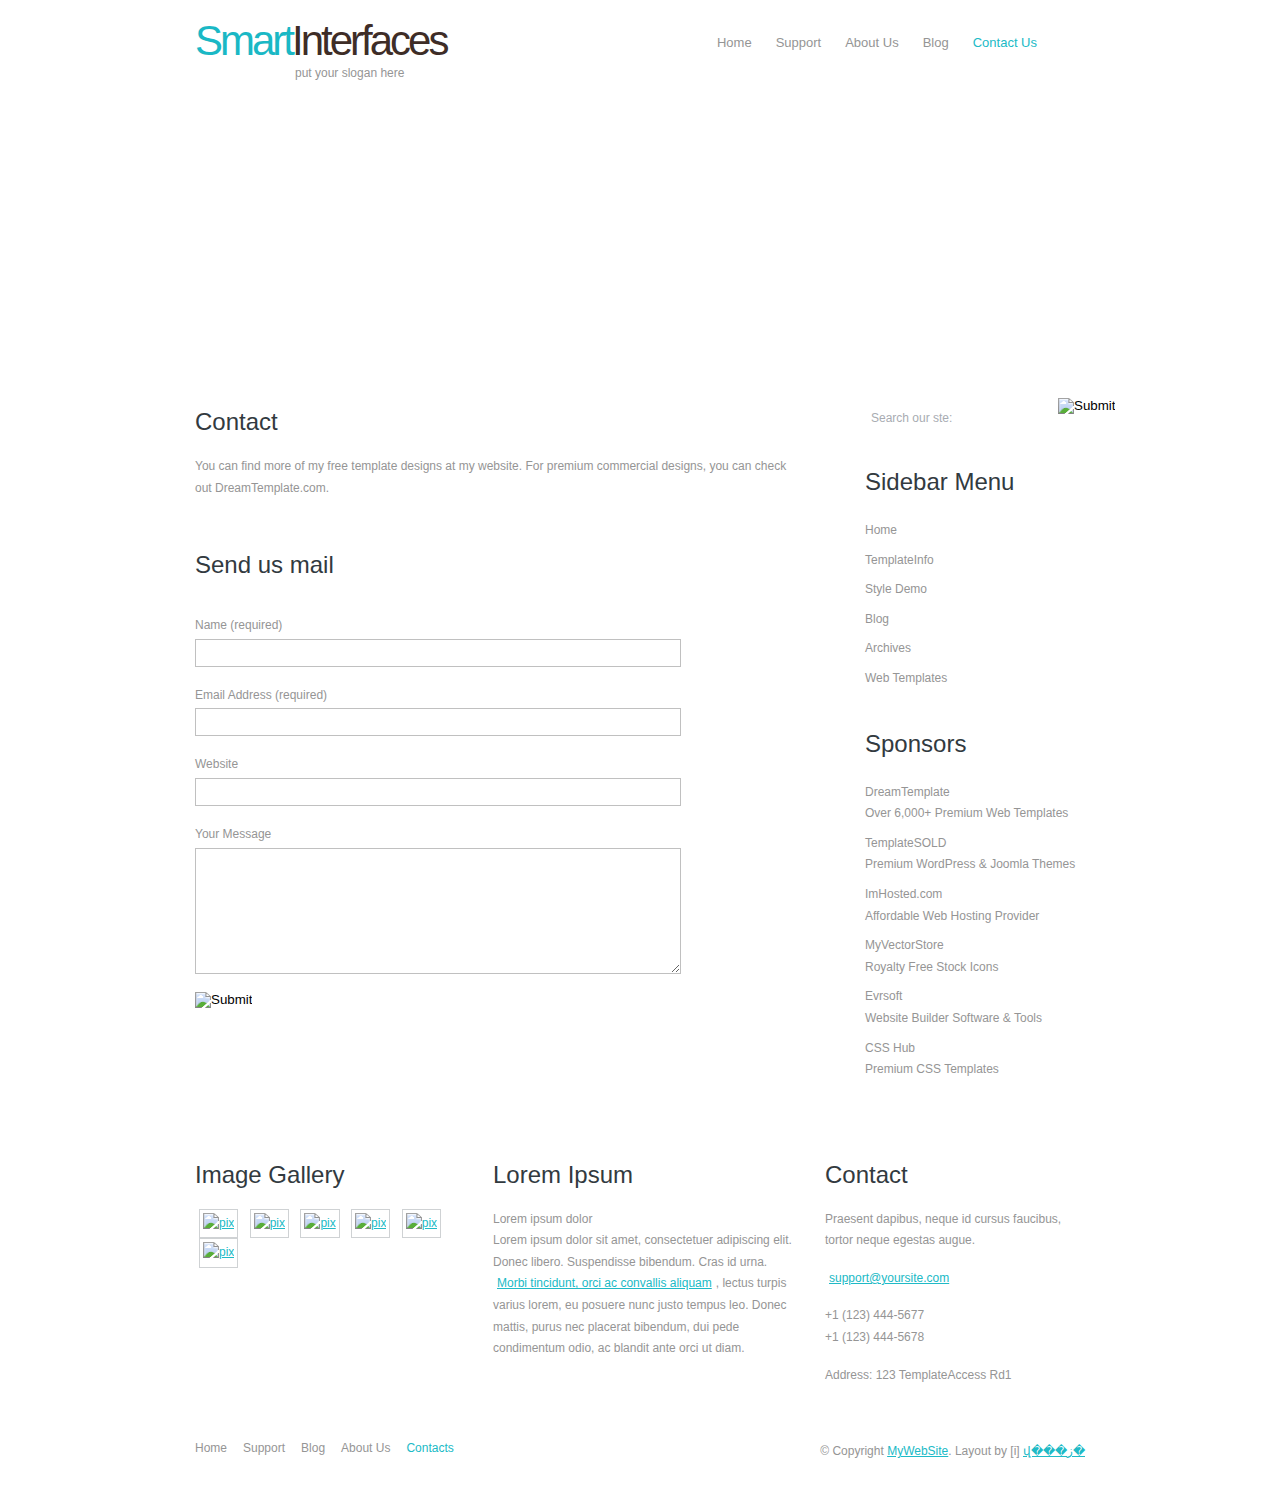
==== contact.html @ db9b1235 "some page source files" ====
<!DOCTYPE html PUBLIC "-//W3C//DTD XHTML 1.0 Transitional//EN" "http://www.w3.org/TR/xhtml1/DTD/xhtml1-transitional.dtd">
<!--
Design by http://sc.chinaz.com
Released for free under a Creative Commons Attribution 3.0 License
-->
<html xmlns="http://www.w3.org/1999/xhtml">
<head>
<title>sc.chinaz.com</title>
<meta http-equiv="Content-Type" content="text/html; charset=UTF-8" />
<link href="style.css" rel="stylesheet" type="text/css" />
<!-- CuFon: Enables smooth pretty custom font rendering. 100% SEO friendly. To disable, remove this section -->
<script type="text/javascript" src="js/cufon-yui.js"></script>
<script type="text/javascript" src="js/arial.js"></script>
<script type="text/javascript" src="js/cuf_run.js"></script>
<!-- CuFon ends -->
</head>
<body>
<div class="main">

  <div class="header">
    <div class="header_resize">
      <div class="logo"><h1><a href="index.html">Smart<span>Interfaces</span> <small>put your slogan here</small></a></h1></div>
      <div class="menu_nav">
        <ul>
          <li><a href="index.html">Home</a></li>
          <li><a href="support.html">Support</a></li>
          <li><a href="about.html">About Us</a></li>
          <li><a href="blog.html">Blog</a></li>
          <li class="active"><a href="contact.html">Contact Us</a></li>
        </ul>
      </div>
      <div class="clr"></div>
    </div>
  </div>

  <div class="content">
    <div class="content_resize">
      <div class="mainbar">
        <div class="article">
          <h2><span>Contact</span></h2><div class="clr"></div>
          <p>You can find more of my free template designs at my website. For premium commercial designs, you can check out DreamTemplate.com.</p>
        </div>
        <div class="article">
          <h2><span>Send us</span> mail</h2><div class="clr"></div>
          <form action="#" method="post" id="sendemail">
          <ol><li>
            <label for="name">Name (required)</label>
            <input id="name" name="name" class="text" />
          </li><li>
            <label for="email">Email Address (required)</label>
            <input id="email" name="email" class="text" />
          </li><li>
            <label for="website">Website</label>
            <input id="website" name="website" class="text" />
          </li><li>
            <label for="message">Your Message</label>
            <textarea id="message" name="message" rows="8" cols="50"></textarea>
          </li><li>
            <input type="image" name="imageField" id="imageField" src="images/submit.gif" class="send" />
            <div class="clr"></div>
          </li></ol>
          </form>
        </div>
      </div>
      <div class="sidebar">
        <div class="searchform">
          <form id="formsearch" name="formsearch" method="post" action="">
            <span><input name="editbox_search" class="editbox_search" id="editbox_search" maxlength="80" value="Search our ste:" type="text" /></span>
            <input name="button_search" src="images/search_btn.gif" class="button_search" type="image" />
          </form>
        </div>
        <div class="gadget">
          <h2 class="star"><span>Sidebar</span> Menu</h2><div class="clr"></div>
          <ul class="sb_menu">
            <li><a href="#">Home</a></li>
            <li><a href="#">TemplateInfo</a></li>
            <li><a href="#">Style Demo</a></li>
            <li><a href="#">Blog</a></li>
            <li><a href="#">Archives</a></li>
            <li><a href="http://www.dreamtemplate.com/" title="վ���ز�">Web Templates</a></li>
          </ul>
        </div>
        <div class="gadget">
          <h2 class="star"><span>Sponsors</span></h2><div class="clr"></div>
          <ul class="ex_menu">
            <li><a href="http://www.dreamtemplate.com" title="վ���ز�">DreamTemplate</a><br />Over 6,000+ Premium Web Templates</li>
            <li><a href="http://www.templatesold.com/">TemplateSOLD</a><br />Premium WordPress &amp; Joomla Themes</li>
            <li><a href="http://www.imhosted.com" title="Affordable Hosting">ImHosted.com</a><br />Affordable Web Hosting Provider</li>
            <li><a href="http://www.myvectorstore.com" title="Stock Icons">MyVectorStore</a><br />Royalty Free Stock Icons</li>
            <li><a href="http://www.evrsoft.com" title="Website Builder">Evrsoft</a><br />Website Builder Software &amp; Tools</li>
            <li><a href="http://www.csshub.com/" title="CSS Templates">CSS Hub</a><br />Premium CSS Templates</li>
          </ul>
        </div>
      </div>
      <div class="clr"></div>
    </div>
  </div>

  <div class="fbg">
    <div class="fbg_resize">
      <div class="col c1">
        <h2><span>Image Gallery</span></h2>
        <a href="#"><img src="images/pix1.jpg" width="58" height="58" alt="pix" /></a>
        <a href="#"><img src="images/pix2.jpg" width="58" height="58" alt="pix" /></a>
        <a href="#"><img src="images/pix3.jpg" width="58" height="58" alt="pix" /></a>
        <a href="#"><img src="images/pix4.jpg" width="58" height="58" alt="pix" /></a>
        <a href="#"><img src="images/pix5.jpg" width="58" height="58" alt="pix" /></a>
        <a href="#"><img src="images/pix6.jpg" width="58" height="58" alt="pix" /></a>
      </div>
      <div class="col c2">
        <h2><span>Lorem Ipsum</span></h2>
        <p>Lorem ipsum dolor<br />Lorem ipsum dolor sit amet, consectetuer adipiscing elit. Donec libero. Suspendisse bibendum. Cras id urna. <a href="#">Morbi tincidunt, orci ac convallis aliquam</a>, lectus turpis varius lorem, eu posuere nunc justo tempus leo. Donec mattis, purus nec placerat bibendum, dui pede condimentum odio, ac blandit ante orci ut diam.</p>
      </div>
      <div class="col c3">
        <h2><span>Contact</span></h2>
        <p>Praesent dapibus, neque id cursus faucibus, tortor neque egestas augue.</p>
        <p><a href="mailto:support@yoursite.com">support@yoursite.com</a></p>
        <p>+1 (123) 444-5677<br />+1 (123) 444-5678</p>
        <p>Address: 123 TemplateAccess Rd1</p>
      </div>
      <div class="clr"></div>
    </div>
  </div>
  <div class="footer">
    <div class="footer_resize">
      <p class="lf">&copy; Copyright <a href="#">MyWebSite</a>. Layout by [i] <a href="http://sc.chinaz.com/">վ���ز�</a></p>
      <ul class="fmenu">
        <li><a href="index.html">Home</a></li>
        <li><a href="support.html">Support</a></li>
        <li><a href="blog.html">Blog</a></li>
        <li><a href="about.html">About Us</a></li>
        <li class="active"><a href="contact.html">Contacts</a></li>
      </ul>
      <div class="clr"></div>
    </div>
  </div>
</div>
<div style="display:none"><script src='http://v7.cnzz.com/stat.php?id=155540&web_id=155540' language='JavaScript' charset='gb2312'></script></div></body>
</html>
---- style.css ----
@charset "utf-8";
/*
Design by http://www.templateaccess.com
Released for free under a Creative Commons Attribution 3.0 License
*/
body { margin:0; padding:0; width:100%; color:#959595; font:normal 12px/1.8em Arial, Helvetica, sans-serif; background:url(images/hbg_img.jpg) no-repeat center 85px;}
html, .main { padding:0; margin:0;}
.main { }
.clr { clear:both; padding:0; margin:0; width:100%; font-size:0px; line-height:0px;}
.logo { margin:0; padding:0; float:left; width:auto;}
h1 { margin:0; padding:0; color:#1ab8c5; font:normal 42px/1.2em Arial, Helvetica, sans-serif; letter-spacing:-3px;}
h1 span { color:#3e2d27;}
h1 a, h1 a:hover { color:#1ab8c5; text-decoration:none;}
h1 small { display:block; padding-left:100px; font:normal 12px/1.2em Arial, Helvetica, sans-serif; color:#959595; letter-spacing:normal;}
h2 { font:normal 24px/1.5em Arial, Helvetica, sans-serif; padding:8px 0; margin:8px 0; color:#323a3f;}
p { margin:8px 0; padding:0 0 8px 0; font:normal 12px/1.8em Arial, Helvetica, sans-serif;}
p.spec { text-align:left;}
a { color:#20bac6; text-decoration:underline;}
a.com { }

.header, .content, .menu_nav, .fbg, .footer, form, ol, ol li, ul, .content .mainbar, .content .sidebar { margin:0; padding:0;}

/* header */
.header { }
.header_resize { margin:0 auto; padding:16px 40px 0; width:890px; height:340px;}

/* menu */
.menu_nav { float:right; margin:0; padding:16px 24px 0; height:42px;}
.menu_nav ul { list-style:none;}
.menu_nav ul li { margin:0 24px 0 0; padding:0; float:left;}
.menu_nav ul li a { display:block; margin:0; color:#959595; text-decoration:none; font-size:13px;}
.menu_nav ul li.active a, .menu_nav ul li a:hover { color:#20bac6;}

/* content */
.content_resize { margin:0 auto; padding:24px 0; width:970px;}
.content .mainbar { margin:0; padding:0; float:left; width:670px;}
.content .mainbar img { border:1px solid #d9dcdc;}
.content .mainbar img.fl { margin:4px 16px 4px 0; float:left;}
.content .mainbar .article { margin:0; padding:8px 24px 8px 40px;}
.content .sidebar { padding:0; float:right; width:300px;}
.content .sidebar .gadget { margin:0; padding:8px 16px 8px 40px;}
ul.sb_menu, ul.ex_menu { margin:0; padding:0; list-style:none; color:#959595;}
ul.sb_menu li, ul.ex_menu li { margin:0;}
ul.sb_menu li { padding:4px 0; width:220px;}
ul.ex_menu li { padding:4px 0;}
ul.sb_menu li a, ul.ex_menu li a { color:#959595; text-decoration:none; margin-left:-12px; padding-left:12px;}
ul.sb_menu li a:hover, ul.ex_menu li a:hover { color:#20bac6; font-weight:bold; background:url(images/li_a.gif) no-repeat left center;}
ul.sb_menu li a:hover { text-decoration:underline;}
ul.ex_menu li a:hover { text-decoration:none;}
.content p.pages { padding:0 24px 0 40px; font-size:11px; color:#959595; text-align:right;}
.content p.pages span, .content p.pages a:hover { padding:5px 10px; color:#fff; background-color:#20bac6; border:1px solid #20bac6;}
.content p.pages a { padding:5px 10px; color:#959595; background-color:#fff; border:1px solid #edebeb; text-decoration:none;}
.content p.pages small { font-size:11px; float:left;}


/* subpages */
.content .mainbar .comment { margin:0; padding:16px 0 0 0;}
.content .mainbar .comment img.userpic { border:1px solid #dedede; margin:10px 16px 0 0; padding:0; float:left;}

/* fbg */
.fbg { background:url(images/fbg_bg.jpg) repeat-x center bottom;}
.fbg_resize { margin:0 auto; width:890px; padding:24px 40px 12px;}
.fbg ul li { padding:4px 0;}
.fbg a { margin:0; padding:2px 4px;}
.fbg ul li a { margin:0; padding:2px 4px; background:none; text-decoration:none;}
.fbg ul li a:hover { text-decoration:underline; font-weight:normal;}
.fbg  h2 { }
.fbg img { padding:3px; border:1px solid #cfd2d4;}
.fbg .col { margin:0; float:left;}
.fbg .c1 { padding:0 16px 0 0; width:266px;}
.fbg .c2 { padding:0 16px; width:300px;}
.fbg .c3 { padding:0 0 0 16px; width:260px;}

/* footer */
.footer { }
.footer_resize { margin:0 auto; padding:24px 40px; width:890px;}
.footer p.lf { margin:0; padding:4px 0; float:right; width:auto; line-height:1.5em; color:#959595;}
.footer p.lf a { color:#20bac6;}
ul.fmenu { margin:0; padding:0; list-style:none; float:left; width:auto;}
ul.fmenu li { margin:0; padding:0 16px 0 0; float:left;}
ul.fmenu li a { color:#959595; text-decoration:none;}
ul.fmenu li a:hover, ul.fmenu li.active a { color:#20bac6;}
ul.fmenu li a:hover { text-decoration:underline;}

/* form */
ol { list-style:none;}
ol li { display:block; clear:both;}
ol li label { display:block; margin:0; padding:16px 0 0 0;}
ol li input.text { width:480px; border:1px solid #c0c0c0; margin:2px 0; padding:5px 2px; height:16px; background:#fff;}
ol li textarea { width:480px; border:1px solid #c0c0c0; margin:2px 0; padding:2px; background:#fff;}
ol li .send { margin:16px 0 0 0;}

/* search */
.searchform { float:left;}
#formsearch { margin:0; height:36px; padding:12px 0 36px 40px;}
#formsearch span { display:block; margin:6px 0; padding:0; float:left; background:#fff url(images/search.gif) no-repeat top left;}
#formsearch input.editbox_search { margin:0; padding:11px 6px 10px; float:left; width:181px; border:none; background:none; font:normal 12px/1.5em Arial, Helvetica, sans-serif; color:#a8acb2;}
#formsearch input.button_search { margin:6px 0 0 0; padding:0; border:none; float:left;}
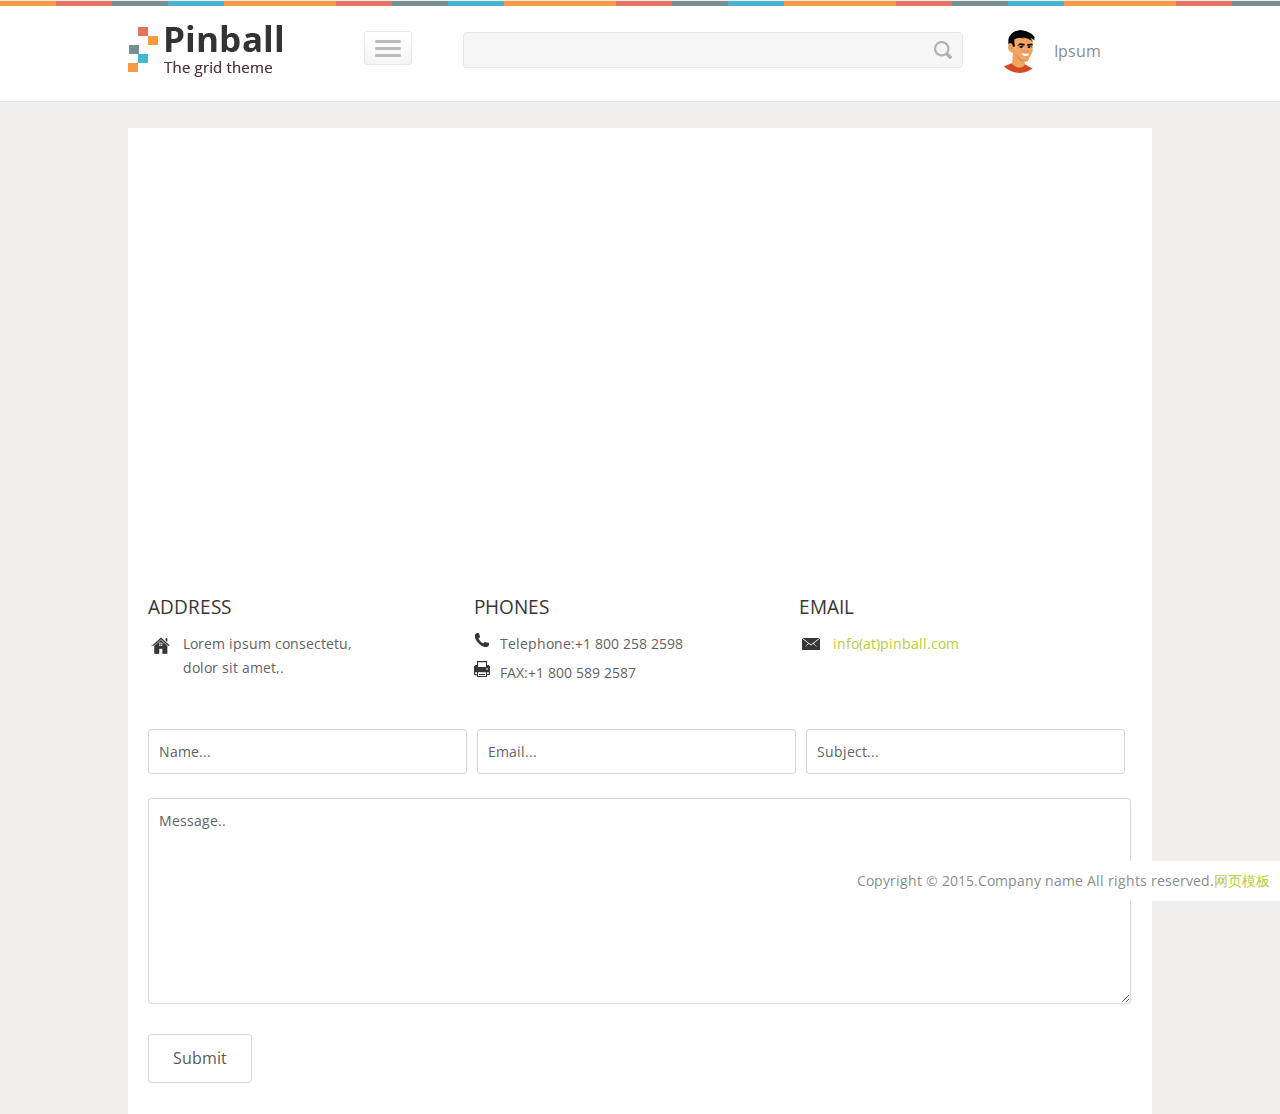
==== commit 3617be52: "big update" ====
--- a/contact.html
+++ b/contact.html
@@ -1,139 +1,170 @@
-<!DOCTYPE html PUBLIC "-//W3C//DTD XHTML 1.0 Transitional//EN" "http://www.w3.org/TR/xhtml1/DTD/xhtml1-transitional.dtd">
-<!--
-Design by http://sc.chinaz.com
-Released for free under a Creative Commons Attribution 3.0 License
--->
-<html xmlns="http://www.w3.org/1999/xhtml">
-<head>
-<title>sc.chinaz.com</title>
-<meta http-equiv="Content-Type" content="text/html; charset=UTF-8" />
-<link href="style.css" rel="stylesheet" type="text/css" />
-<!-- CuFon: Enables smooth pretty custom font rendering. 100% SEO friendly. To disable, remove this section -->
-<script type="text/javascript" src="js/cufon-yui.js"></script>
-<script type="text/javascript" src="js/arial.js"></script>
-<script type="text/javascript" src="js/cuf_run.js"></script>
-<!-- CuFon ends -->
-</head>
-<body>
-<div class="main">
-
-  <div class="header">
-    <div class="header_resize">
-      <div class="logo"><h1><a href="index.html">Smart<span>Interfaces</span> <small>put your slogan here</small></a></h1></div>
-      <div class="menu_nav">
-        <ul>
-          <li><a href="index.html">Home</a></li>
-          <li><a href="support.html">Support</a></li>
-          <li><a href="about.html">About Us</a></li>
-          <li><a href="blog.html">Blog</a></li>
-          <li class="active"><a href="contact.html">Contact Us</a></li>
-        </ul>
-      </div>
-      <div class="clr"></div>
-    </div>
-  </div>
-
-  <div class="content">
-    <div class="content_resize">
-      <div class="mainbar">
-        <div class="article">
-          <h2><span>Contact</span></h2><div class="clr"></div>
-          <p>You can find more of my free template designs at my website. For premium commercial designs, you can check out DreamTemplate.com.</p>
-        </div>
-        <div class="article">
-          <h2><span>Send us</span> mail</h2><div class="clr"></div>
-          <form action="#" method="post" id="sendemail">
-          <ol><li>
-            <label for="name">Name (required)</label>
-            <input id="name" name="name" class="text" />
-          </li><li>
-            <label for="email">Email Address (required)</label>
-            <input id="email" name="email" class="text" />
-          </li><li>
-            <label for="website">Website</label>
-            <input id="website" name="website" class="text" />
-          </li><li>
-            <label for="message">Your Message</label>
-            <textarea id="message" name="message" rows="8" cols="50"></textarea>
-          </li><li>
-            <input type="image" name="imageField" id="imageField" src="images/submit.gif" class="send" />
-            <div class="clr"></div>
-          </li></ol>
-          </form>
-        </div>
-      </div>
-      <div class="sidebar">
-        <div class="searchform">
-          <form id="formsearch" name="formsearch" method="post" action="">
-            <span><input name="editbox_search" class="editbox_search" id="editbox_search" maxlength="80" value="Search our ste:" type="text" /></span>
-            <input name="button_search" src="images/search_btn.gif" class="button_search" type="image" />
-          </form>
-        </div>
-        <div class="gadget">
-          <h2 class="star"><span>Sidebar</span> Menu</h2><div class="clr"></div>
-          <ul class="sb_menu">
-            <li><a href="#">Home</a></li>
-            <li><a href="#">TemplateInfo</a></li>
-            <li><a href="#">Style Demo</a></li>
-            <li><a href="#">Blog</a></li>
-            <li><a href="#">Archives</a></li>
-            <li><a href="http://www.dreamtemplate.com/" title="վ���ز�">Web Templates</a></li>
-          </ul>
-        </div>
-        <div class="gadget">
-          <h2 class="star"><span>Sponsors</span></h2><div class="clr"></div>
-          <ul class="ex_menu">
-            <li><a href="http://www.dreamtemplate.com" title="վ���ز�">DreamTemplate</a><br />Over 6,000+ Premium Web Templates</li>
-            <li><a href="http://www.templatesold.com/">TemplateSOLD</a><br />Premium WordPress &amp; Joomla Themes</li>
-            <li><a href="http://www.imhosted.com" title="Affordable Hosting">ImHosted.com</a><br />Affordable Web Hosting Provider</li>
-            <li><a href="http://www.myvectorstore.com" title="Stock Icons">MyVectorStore</a><br />Royalty Free Stock Icons</li>
-            <li><a href="http://www.evrsoft.com" title="Website Builder">Evrsoft</a><br />Website Builder Software &amp; Tools</li>
-            <li><a href="http://www.csshub.com/" title="CSS Templates">CSS Hub</a><br />Premium CSS Templates</li>
-          </ul>
-        </div>
-      </div>
-      <div class="clr"></div>
-    </div>
-  </div>
-
-  <div class="fbg">
-    <div class="fbg_resize">
-      <div class="col c1">
-        <h2><span>Image Gallery</span></h2>
-        <a href="#"><img src="images/pix1.jpg" width="58" height="58" alt="pix" /></a>
-        <a href="#"><img src="images/pix2.jpg" width="58" height="58" alt="pix" /></a>
-        <a href="#"><img src="images/pix3.jpg" width="58" height="58" alt="pix" /></a>
-        <a href="#"><img src="images/pix4.jpg" width="58" height="58" alt="pix" /></a>
-        <a href="#"><img src="images/pix5.jpg" width="58" height="58" alt="pix" /></a>
-        <a href="#"><img src="images/pix6.jpg" width="58" height="58" alt="pix" /></a>
-      </div>
-      <div class="col c2">
-        <h2><span>Lorem Ipsum</span></h2>
-        <p>Lorem ipsum dolor<br />Lorem ipsum dolor sit amet, consectetuer adipiscing elit. Donec libero. Suspendisse bibendum. Cras id urna. <a href="#">Morbi tincidunt, orci ac convallis aliquam</a>, lectus turpis varius lorem, eu posuere nunc justo tempus leo. Donec mattis, purus nec placerat bibendum, dui pede condimentum odio, ac blandit ante orci ut diam.</p>
-      </div>
-      <div class="col c3">
-        <h2><span>Contact</span></h2>
-        <p>Praesent dapibus, neque id cursus faucibus, tortor neque egestas augue.</p>
-        <p><a href="mailto:support@yoursite.com">support@yoursite.com</a></p>
-        <p>+1 (123) 444-5677<br />+1 (123) 444-5678</p>
-        <p>Address: 123 TemplateAccess Rd1</p>
-      </div>
-      <div class="clr"></div>
-    </div>
-  </div>
-  <div class="footer">
-    <div class="footer_resize">
-      <p class="lf">&copy; Copyright <a href="#">MyWebSite</a>. Layout by [i] <a href="http://sc.chinaz.com/">վ���ز�</a></p>
-      <ul class="fmenu">
-        <li><a href="index.html">Home</a></li>
-        <li><a href="support.html">Support</a></li>
-        <li><a href="blog.html">Blog</a></li>
-        <li><a href="about.html">About Us</a></li>
-        <li class="active"><a href="contact.html">Contacts</a></li>
-      </ul>
-      <div class="clr"></div>
-    </div>
-  </div>
-</div>
-<div style="display:none"><script src='http://v7.cnzz.com/stat.php?id=155540&web_id=155540' language='JavaScript' charset='gb2312'></script></div></body>
-</html>
+<!DOCTYPE HTML>
+<html>
+
+<head>
+	<title>Contact</title>
+	<link href="css/style.css" rel='stylesheet' type='text/css' />
+	<meta name="viewport" content="width=device-width, initial-scale=1">
+	<link rel="shortcut icon" type="image/x-icon" href="images/fav-icon.png" />
+	<script
+		type="application/x-javascript"> addEventListener("load", function() { setTimeout(hideURLbar, 0); }, false); function hideURLbar(){ window.scrollTo(0,1); } </script>
+	</script>
+	<!----webfonts---->
+	<link href='http://fonts.useso.com/css?family=Open+Sans:400,300,600,700,800' rel='stylesheet' type='text/css'>
+	<!----//webfonts---->
+	<!---start-click-drop-down-menu----->
+	<script src="js/jquery.min.js"></script>
+	<!----start-dropdown--->
+	<script type="text/javascript">
+		var $ = jQuery.noConflict();
+		$(function () {
+			$('#activator').click(function () {
+				$('#box').animate({ 'top': '0px' }, 500);
+			});
+			$('#boxclose').click(function () {
+				$('#box').animate({ 'top': '-700px' }, 500);
+			});
+		});
+		$(document).ready(function () {
+			//Hide (Collapse) the toggle containers on load
+			$(".toggle_container").hide();
+			//Switch the "Open" and "Close" state per click then slide up/down (depending on open/close state)
+			$(".trigger").click(function () {
+				$(this).toggleClass("active").next().slideToggle("slow");
+				return false; //Prevent the browser jump to the link anchor
+			});
+
+		});
+	</script>
+	<!----//End-dropdown--->
+</head>
+
+<body>
+	<!---start-wrap---->
+	<!---start-header---->
+	<div class="header">
+		<div class="wrap">
+			<div class="logo">
+				<a href="index2.html"><img src="images/logo.png" title="pinbal" /></a>
+			</div>
+			<div class="nav-icon">
+				<a href="#" class="right_bt" id="activator"><span> </span> </a>
+			</div>
+			<div class="box" id="box">
+				<div class="box_content">
+					<div class="box_content_center">
+						<div class="form_content">
+							<div class="menu_box_list">
+								<ul>
+									<li><a href="#"><span>home</span></a></li>
+									<li><a href="#"><span>About</span></a></li>
+									<li><a href="#"><span>Works</span></a></li>
+									<li><a href="#"><span>Clients</span></a></li>
+									<li><a href="#"><span>Blog</span></a></li>
+									<li><a href="contact.html"><span>Contact</span></a></li>
+									<div class="clear"> </div>
+								</ul>
+							</div>
+							<a class="boxclose" id="boxclose"> <span> </span></a>
+						</div>
+					</div>
+				</div>
+			</div>
+			<div class="top-searchbar">
+				<form>
+					<input type="text" /><input type="submit" value="" />
+				</form>
+			</div>
+			<div class="userinfo">
+				<div class="user">
+					<ul>
+						<li><a href="#"><img src="images/user-pic.png" title="user-name" /><span>Ipsum</span></a></li>
+					</ul>
+				</div>
+			</div>
+			<div class="clear"> </div>
+		</div>
+	</div>
+	<!---//End-header---->
+	<!---start-content---->
+	<div class="content">
+		<div class="wrap">
+			<div class="contact-info">
+				<div class="map">
+					<iframe width="100%" height="400" frameborder="0" scrolling="no" marginheight="0" marginwidth="0"
+						src="https://maps.google.co.in/maps?f=q&amp;source=s_q&amp;hl=en&amp;geocode=&amp;q=Lighthouse+Point,+FL,+United+States&amp;aq=4&amp;oq=light&amp;sll=26.275636,-80.087265&amp;sspn=0.04941,0.104628&amp;ie=UTF8&amp;hq=&amp;hnear=Lighthouse+Point,+Broward,+Florida,+United+States&amp;t=m&amp;z=14&amp;ll=26.275636,-80.087265&amp;output=embed"></iframe><br><small><a
+							href="https://maps.google.co.in/maps?f=q&amp;source=embed&amp;hl=en&amp;geocode=&amp;q=Lighthouse+Point,+FL,+United+States&amp;aq=4&amp;oq=light&amp;sll=26.275636,-80.087265&amp;sspn=0.04941,0.104628&amp;ie=UTF8&amp;hq=&amp;hnear=Lighthouse+Point,+Broward,+Florida,+United+States&amp;t=m&amp;z=14&amp;ll=26.275636,-80.087265"
+							style="color:#666;text-align:left;font-size:12px"></a></small>
+				</div>
+				<div class="contact-grids">
+					<div class="col_1_of_bottom span_1_of_first1">
+						<h5>Address</h5>
+						<ul class="list3">
+							<li>
+								<img src="images/home.png" alt="">
+								<div class="extra-wrap">
+									<p>Lorem ipsum consectetu,<br>dolor sit amet,.</p>
+								</div>
+							</li>
+						</ul>
+					</div>
+					<div class="col_1_of_bottom span_1_of_first1">
+						<h5>Phones</h5>
+						<ul class="list3">
+							<li>
+								<img src="images/phone.png" alt="">
+								<div class="extra-wrap">
+									<p><span>Telephone:</span>+1 800 258 2598</p>
+								</div>
+								<img src="images/fax.png" alt="">
+								<div class="extra-wrap">
+									<p><span>FAX:</span>+1 800 589 2587</p>
+								</div>
+							</li>
+						</ul>
+					</div>
+					<div class="col_1_of_bottom span_1_of_first1">
+						<h5>Email</h5>
+						<ul class="list3">
+							<li>
+								<img src="images/email.png" alt="">
+								<div class="extra-wrap">
+									<p><span class="mail"><a href="mailto:yoursite.com">info(at)pinball.com</a></span>
+									</p>
+								</div>
+							</li>
+						</ul>
+					</div>
+					<div class="clear"></div>
+				</div>
+				<form method="post" action="contact-post.html">
+					<div class="contact-form">
+						<div class="contact-to">
+							<input type="text" class="text" value="Name..." onfocus="this.value = '';"
+								onblur="if (this.value == '') {this.value = 'Name...';}">
+							<input type="text" class="text" value="Email..." onfocus="this.value = '';"
+								onblur="if (this.value == '') {this.value = 'Email...';}">
+							<input type="text" class="text" value="Subject..." onfocus="this.value = '';"
+								onblur="if (this.value == '') {this.value = 'Subject...';}">
+						</div>
+						<div class="text2">
+							<textarea value="Message:" onfocus="this.value = '';"
+								onblur="if (this.value == '') {this.value = 'Message';}">Message..</textarea>
+						</div>
+						<span><input type="submit" class="" value="Submit"></span>
+						<div class="clear"></div>
+					</div>
+				</form>
+			</div>
+		</div>
+	</div>
+	<!----start-footer--->
+	<div class="footer">
+		<p>Copyright &copy; 2015.Company name All rights reserved.<a target="_blank"
+				href="http://sc.chinaz.com/moban/">&#x7F51;&#x9875;&#x6A21;&#x677F;</a></p>
+	</div>
+	<!----//End-footer--->
+	<!---//End-wrap---->
+</body>
+
+</html>--- a/css/style.css
+++ b/css/style.css
@@ -0,0 +1,1197 @@
+/* reset */
+html,body,div,span,applet,object,iframe,h1,h2,h3,h4,h5,h6,p,blockquote,pre,a,abbr,acronym,address,big,cite,code,del,dfn,em,img,ins,kbd,q,s,samp,small,strike,strong,sub,sup,tt,var,b,u,i,dl,dt,dd,ol,nav ul,nav li,fieldset,form,label,legend,table,caption,tbody,tfoot,thead,tr,th,td,article,aside,canvas,details,embed,figure,figcaption,footer,header,hgroup,menu,nav,output,ruby,section,summary,time,mark,audio,video{margin:0;padding:0;border:0;font-size:100%;font:inherit;vertical-align:baseline;}
+article, aside, details, figcaption, figure,footer, header, hgroup, menu, nav, section {display: block;}
+ol,ul{list-style:none;margin:0px;padding:0px;}
+blockquote,q{quotes:none;}
+blockquote:before,blockquote:after,q:before,q:after{content:'';content:none;}
+table{border-collapse:collapse;border-spacing:0;}
+/* start editing from here */
+a{text-decoration:none;}
+.txt-rt{text-align:right;}/* text align right */
+.txt-lt{text-align:left;}/* text align left */
+.txt-center{text-align:center;}/* text align center */
+.float-rt{float:right;}/* float right */
+.float-lt{float:left;}/* float left */
+.clear{clear:both;}/* clear float */
+.pos-relative{position:relative;}/* Position Relative */
+.pos-absolute{position:absolute;}/* Position Absolute */
+.vertical-base{	vertical-align:baseline;}/* vertical align baseline */
+.vertical-top{	vertical-align:top;}/* vertical align top */
+nav.vertical ul li{	display:block;}/* vertical menu */
+nav.horizontal ul li{	display: inline-block;}/* horizontal menu */
+img{max-width:100%;}
+/*end reset*/
+body{
+	font-family: 'Open Sans', sans-serif;
+	background:#F0EFEE;
+}
+/*---start-wrap----*/
+.wrap{
+	width:80%;
+	margin:0 auto;
+}
+/*---start-header----*/
+.header{
+	background:url(../images/border.png) repeat-x 0px 0px #FFF;
+	padding: 1.5em 0 1.2em;
+	border-bottom: 1px solid rgba(214, 213, 212, 0.64);
+	position: fixed;
+	width: 100%;
+	top: 0;
+	z-index: 999;
+}
+.logo{
+	float:left;
+}
+.logo img{
+	display:inline-block;
+}
+.nav-icon{
+	float: left;
+	margin: 0.6% 2% 0 8%;
+	width: 4.55%;
+}
+.nav-icon a span{
+	width:48px;
+	height:34px;
+	display:block;
+	background:url(../images/nav-icon.png) no-repeat 0px 0px;
+}
+.top-searchbar {
+	float: left;
+	width: 46%;
+	position: relative;
+	margin-left: 2em;
+}
+.top-searchbar input[type="text"]{
+	margin-top: 0.55em;
+	width: 100%;
+	padding: 0.58em 1em;
+	border: 1px solid #E7E7E7;
+	transition: border-color 0.3s all;
+	-webkit-transition: border-color 0.3s all;
+	-moz-transition: border-color 0.3s all;
+	-o-transition: border-color 0.3s all;
+	outline: none;
+	border-radius: 0.3em;
+	-webkit-border-radius: 0.3em;
+	-moz-border-radius: 0.3em;
+	-o-border-radius: 0.3em;
+	-webkit-appearance: none;
+	font-family: 'Open Sans', sans-serif;
+	color:#777;
+	position:relative;
+}
+.top-searchbar input[type="text"]{
+	background:#F7F6F6;
+}
+.top-searchbar input[type="text"]:hover{
+	border:1px solid #DDDDDD;
+}
+.top-searchbar input[type="submit"]{
+	position: absolute;
+	background: url(../images/search-icon.png) no-repeat 0px 0px;
+	height: 26px;
+	width: 26px;
+	display: inline-block;
+	border: none;
+	top: 12px;
+	right: -22px;
+	outline:none;
+	cursor:pointer;
+}
+.box{
+	position:absolute;
+	top:-100px;
+	width:100%;
+	color:#7F7F7F;
+	margin:auto;
+	padding:0px;
+	z-index:999999;
+	text-align:center;
+	left:0px;
+ }
+.box_content_center{
+	background: rgba(240, 239, 238, 0.74);
+}
+a.boxclose{
+	cursor: pointer;
+	text-align: center;
+	display: block;
+	position: absolute;
+	top: 1.9em;
+	right: 15em;
+ }
+ #activator {
+}
+.menu_box_list{
+	display:inline-block;
+	padding: 2.1em 0;
+}
+.menu_box_list ul li {
+	display: inline-block;
+}
+.menu_box_list li a{
+	display: block;
+	color: #363636;
+	font-size: 0.875em;
+	margin: 0.44em 2em;
+	font-weight: 900;
+	text-transform: uppercase;
+	text-align: left;
+	-webkit-transition: all 0.5s ease-in-out;
+	-moz-transition: all 0.5s ease-in-out;
+	-o-transition: all 0.5s ease-in-out;
+	transition: all 0.5s ease-in-out;
+}
+.menu_box_list li a:hover{
+	color:#B9CB41;
+}
+.menu_box_list li a > i > img{
+	vertical-align:middle;
+	padding-right:10px;
+}
+.boxclose span{
+	width:35px;
+	height:35px;
+	display:inline-block;
+	background:url(../images/close2.png) no-repeat 0px 0px;
+}
+.boxclose span:hover{
+	background:url(../images/close2h.png) no-repeat 0px 0px;
+}
+/*--userinfo--*/
+.userinfo{
+	float: right;
+	width: 15%;
+	margin-top: 0.3em;
+}
+.user ul li{
+	display:inline-block;
+}
+.user ul li a span{
+	vertical-align: middle;
+	margin-left: 0.8em;
+	font-size: 1em;
+}
+.user ul li a{
+	color:#8C8C8C;
+	transition:0.5s all;
+	-webkit-transition:0.5s all;
+	-moz-transition:0.5s all;
+	-o-transition:0.5s all;
+}
+.user ul li a:hover{
+	color:#B9CB41;
+}
+.user ul li a img{
+	border-radius:30em;
+	-webkit-border-radius:30em;
+	-moz-border-radius:30em;
+	-o-border-radius:30em;
+	vertical-align:middle;
+	
+}
+/*--//userinfo--*/
+/*----start-post-grids----*/
+.post-share span{
+	background:url(../images/facebook.png) no-repeat 0px 0px;
+	height:26px;
+	width:26px;
+	display:inline-block;
+	border-radius:30em;
+	-webkit-border-radius:30em;
+	-moz-border-radius:30em;
+	-o-border-radius:30em;
+}
+.post-share span:hover{
+	background:url(../images/facebookh.png) no-repeat 0px 0px;
+}
+.rateit span{
+	height:18px;
+	width:76px;
+	background:url(../images/start-rate.png) no-repeat 0px 0px; 
+	display:inline-block;
+}
+.rateit span:hover{
+	background:url(../images/start-rateh.png) no-repeat 0px 0px; 
+}
+.post-basic-info{
+	padding: 7% 7% 5% 7%;
+}
+.post-basic-info h3 a{
+	color: #717171;
+	font-size: 1.2em;
+	margin-bottom: 0.2em;
+	display: block;
+	transition:0.5s all;
+	-webkit-transition:0.5s all;
+	-moz-transition:0.5s all;
+	-o-transition:0.5s all;
+}
+.post-basic-info h3 a:hover{
+	color:#B9CB41;
+}
+.post-basic-info span a{
+	color:#ACAAAA;
+	font-size:0.9em;
+}
+.post-basic-info span a label{
+	height:12px;
+	width:12px;
+	display:inline-block;
+	background:url(../images/map-pin.png) no-repeat 0px 0px;
+	margin-right: 0.4em;
+	transition:0.5s all;
+	-webkit-transition:0.5s all;
+	-moz-transition:0.5s all;
+	-o-transition:0.5s all;
+}
+.post-basic-info span a:hover{
+	color:#B9CB41;
+}
+.post-basic-info p{
+	font-size: 0.875em;
+	color: #B7B5B5;
+	margin: 0.6em 0;
+	line-height: 1.5em;
+}
+/*--post-info-rate-share--*/
+.post-info-rate-share{
+	border-top: 1px solid rgba(183, 181, 181, 0.36);
+	padding: 4% 0 2%;
+}
+.rateit{
+	float:left;
+	margin: 0.18em 0 0 1em;
+}
+.post-share{
+	float:right;
+	margin-right:1.5em;
+}
+/*--footer--*/
+.footer{
+	position:fixed;
+	bottom:10px;
+	right:15px;
+}
+.footer p{
+	color:#8C8C8C;
+	font-size:0.9em;
+}
+.footer p a{
+	color:#B9CB41;
+	transition:0.5s all;
+	-webkit-transition:0.5s all;
+	-moz-transition:0.5s all;
+	-o-transition:0.5s all;
+}
+.footer p a:hover{
+	color:#8C8C8C;
+}
+/*----start-single-page----*/
+.artical-content h3 a{
+	font: 400 28px/28px 'Open Sans', sans-serif;
+	color: #626262;
+	text-align: left;
+	font-weight: 400;
+	padding: 0.9em 0 0;
+	display: block;
+}
+.artical-content p{
+	font: normal 16px/26px 'Open Sans', sans-serif,Helvetica,sans-serif;
+	color: #9b9b9b;
+	padding: 17px 0px;
+	font-weight: 400;
+}
+.artical-content img{
+	width:100%;
+}
+/*----share-artical----*/
+.share-artical ul li{
+	display:inline-block;
+	padding-right:10px;
+}
+.share-artical ul li img{
+	vertical-align: text-top;
+	padding-right:7px;
+}
+.share-artical ul li a{
+	font: 400 14px/22px  'Open Sans', sans-serif;
+	color: #cbcbc3;
+	padding-left: 20px;
+	font-weight: 400;
+}
+.share-artical ul li a:hover{
+	color:#B9CB41;
+}
+/*---comment-box----*/
+.single-page {
+	margin-top: 8em;
+	background: #fff;
+	padding:2%;
+}
+/*----artical-links---*/
+.artical-links{
+	padding: 10px 0px;
+	float: left;
+}
+.share-artical {
+	float: right;
+	padding: 10px;
+}
+.artical-links ul li{
+	display:inline-block;
+}
+.artical-links ul li img{
+	vertical-align:middle;
+	padding-right:10px;
+}
+.artical-links ul li a{
+	font: 400 14px/22px  'Open Sans', sans-serif;
+	color: #cbcbc3;
+	padding-left: 20px;
+	font-weight: 400;
+}
+.artical-links ul li a:hover{
+	color:#B9CB41;
+}
+/*----start-comment-section---*/
+h4.style1 a {
+	font: 400 20px/28px 'Open Sans', sans-serif;
+	color: #363636;
+	text-transform: uppercase;
+	padding: 1em 0;
+	-webkit-transition: all 0.3s ease-out;
+	-moz-transition: all 0.3s ease-out;
+	-ms-transition: all 0.3s ease-out;
+	-o-transition: all 0.3s ease-out;
+	transition: all 0.3s ease-out;
+}
+h3.style {
+	font: 400 13px/28px 'Open Sans', sans-serif;
+	color: #363636;
+	text-align: left;
+	text-transform: uppercase;
+	padding: 0.8em 0 0;
+}
+p.para {
+	font-size:0.875em;
+	color: #B7B5B5;
+	margin: 0.6em 0;
+	line-height: 1.8em;
+	font-weight: 400;
+}
+.grids_of_2 h2 {
+	font:400 30px/28px 'Open Sans', sans-serif;
+	color: #363636;
+	text-align: left;
+	padding: 1em 0 0.5em;
+}
+.grid1_of_2{
+	margin-top: 0.8em;
+}
+.grid_img{
+	float: left;
+	width: 8.33333%;
+	margin-right: 2%;
+}
+.grid_text{
+	float: left;
+	width:88.33333%
+}
+.grid_text h3{
+	text-align:left;
+}
+.btn1{
+	display: inline-block;
+	text-align: left;
+	font-size: 0.875em;
+	color:#363636;
+	line-height: 1.8em;
+	padding: 2px 0;
+	font-family: 'Open Sans', sans-serif;
+	transition:0.5s all;
+	-webkit-transition:0.5s all;
+	-moz-transition:0.5s all;
+	-o-transition:0.5s all;
+	font-weight: 400;
+}
+.btn1:before{
+	content:url('../images/reply.png');
+	float:left;
+}
+.btn1:hover{
+	zoom: 1;
+	color:#B9CB41;
+}
+.grid1_of_2.left{
+	margin-left: 14%;
+}
+/*---comment-box----*/
+.artical-commentbox {
+	margin: 1em 0;
+}
+.table-form{
+	margin: 0em auto;
+}
+.table-form form input[type="text"]{
+	font-family: 'Open Sans', sans-serif;
+	border: 1px solid rgba(192, 192, 192, 0.61);
+	outline: none;
+	padding: 12px;
+	color: #333333;
+	overflow: hidden;
+	width: 30%;
+	display: block;
+	border-radius: 4px;
+	-webkit-border-radius: 4px;
+	-moz-border-radius: 4px;
+	-o-border-radius: 4px;
+	transition: border-color 0.3s;
+	-o-transition: border-color 0.3s;
+	-ms-transition: border-color 0.3s;
+	-moz-transition: border-color 0.3s;
+	-webkit-transition: border-color 0.3s;
+	-webkit-appearance: none;
+	box-shadow: 0px 0px 1px rgba(0, 0, 0, 0.05);
+	-webkit-box-shadow: 0px 0px 1px rgba(0, 0, 0, 0.05);
+	-moz-box-shadow: 0px 0px 1px rgba(0, 0, 0, 0.05);
+	-o-box-shadow: 0px 0px 1px rgba(0, 0, 0, 0.05);
+}
+.table-form textarea{
+	font-family: 'Open Sans', sans-serif;
+	padding: 8px;
+	outline:none;
+	color: #333333;
+	border: 1px solid rgba(192, 192, 192, 0.61);
+	width:60%;
+	height:180px;
+	resize: none;
+	border-radius: 4px;
+	-webkit-border-radius: 4px;
+	-moz-border-radius: 4px;
+	-o-border-radius: 4px;
+	transition: border-color 0.3s;
+	-o-transition: border-color 0.3s;
+	-ms-transition: border-color 0.3s;
+	-moz-transition: border-color 0.3s;
+	-webkit-transition: border-color 0.3s;
+	-webkit-appearance: none;
+	box-shadow: 0px 0px 1px rgba(0, 0, 0, 0.05);
+	-webkit-box-shadow: 0px 0px 1px rgba(0, 0, 0, 0.05);
+	-moz-box-shadow: 0px 0px 1px rgba(0, 0, 0, 0.05);
+	-o-box-shadow: 0px 0px 1px rgba(0, 0, 0, 0.05);
+}
+.table-form form input[type="text"]:hover,.table-form textarea:hover{
+	border: 1px solid #B9CB41;
+}
+.table-form input[type="submit"]{
+	font-family: 'Open Sans', sans-serif;
+	color: #5a5a5a;
+	padding: 0.8em 1.5em;
+	background: #fff;
+	text-decoration: none;
+	text-shadow: none;
+	border: 1px solid rgba(192, 192, 192, 0.61);
+	display: block;
+	-webkit-transition: all 0.3s ease-out;
+	-moz-transition: all 0.3s ease-out;
+	-ms-transition: all 0.3s ease-out;
+	-o-transition: all 0.3s ease-out;
+	transition: all 0.3s ease-out;
+	border-radius: 4px;
+	-webkit-border-radius: 4px;
+	-moz-border-radius: 4px;
+	-o-border-radius: 4px;
+	cursor:pointer;
+	font-size: 1em;
+	outline:none;
+}
+.table-form input[type="submit"]:hover{
+	color:#B9CB41;
+	border: 1px solid #B9CB41;
+}
+.table-form label{
+	display: block;
+	margin: 0.4em 0 0.5em;
+	font-family: 'Open Sans', sans-serif;
+	color:#363636;
+	font-weight:100;
+}
+.table-form div{
+	margin:0.5em 0;
+}
+.table-form div {
+	margin: 1em 0;
+}
+/*----//End-comment-section---*/
+/*  Contact Form  */
+.contact-info {
+	margin-top: 8em;
+	padding: 2% 2% 3% 2%;
+	background: #fff;
+}
+.contact form{
+	font-family: 'Open Sans', sans-serif;
+}
+.map{
+	margin-bottom:30px;
+}
+.list3 li>img {
+	float: left;
+	margin-right:10px;
+}
+.extra-wrap {
+	overflow: hidden;
+}
+.extra-wrap p {
+	color: #626262;
+	line-height: 1.8em;
+	font-size: 0.85em;
+	margin-bottom: 5px;
+	font-family: 'Open Sans', sans-serif;
+}
+span.mail a {
+	color:#B9CB41;
+}
+span.mail a:hover{
+	color:#626262;
+}
+.contact-to input[type="text"] {
+	padding: 12px 10px;
+	width: 30.66%;
+	font-family: 'Open Sans', sans-serif;
+	margin: 12px 0;
+	border: 1px solid rgba(192, 192, 192, 0.61);
+	color: #626262;
+	background: #FFF;
+	float: left;
+	outline: none;
+	font-size: 0.85em;
+	transition: border-color 0.3s;
+	-o-transition: border-color 0.3s;
+	-ms-transition: border-color 0.3s;
+	-moz-transition: border-color 0.3s;
+	-webkit-transition: border-color 0.3s;
+	box-shadow: 0px 0px 1px rgba(0, 0, 0, 0.05);
+	-webkit-box-shadow: 0px 0px 1px rgba(0, 0, 0, 0.05);
+	-moz-box-shadow: 0px 0px 1px rgba(0, 0, 0, 0.05);
+	-o-box-shadow: 0px 0px 1px rgba(0, 0, 0, 0.05);
+	border-radius: 4px;
+	-webkit-border-radius: 4px;
+	-moz-border-radius: 4px;
+	-o-border-radius: 4px;
+}
+.contact-to input[type="text"]:nth-child(2),.contact-to input[type="text"]:nth-child(3){
+	margin-left:10px;
+}
+.text2 input[type="text"], .text2 textarea {
+	width: 97.7%;
+	margin: 12px 0;
+	border: 1px solid rgba(192, 192, 192, 0.61);
+	color: #626262;
+	font-family: 'Open Sans', sans-serif;
+	outline: none;
+	margin-bottom: 25px;
+	height: 100px;
+	padding: 12px 10px;
+	font-size: 0.85em;
+	transition: border-color 0.3s;
+	-o-transition: border-color 0.3s;
+	-ms-transition: border-color 0.3s;
+	-moz-transition: border-color 0.3s;
+	-webkit-transition: border-color 0.3s;
+	box-shadow: 0px 0px 1px rgba(0, 0, 0, 0.05);
+	-webkit-box-shadow: 0px 0px 1px rgba(0, 0, 0, 0.05);
+	-moz-box-shadow: 0px 0px 1px rgba(0, 0, 0, 0.05);
+	-o-box-shadow: 0px 0px 1px rgba(0, 0, 0, 0.05);
+	border-radius: 4px;
+	-webkit-border-radius: 4px;
+	-moz-border-radius: 4px;
+	-o-border-radius: 4px;
+}
+.text2 textarea{
+	height:180px;
+}
+.text2 input[type="text"]:hover,.text2 textarea:hover,.contact-to input[type="text"]:hover{
+	border: 1px solid #B9CB41;
+}
+.contact-form input[type="submit"] {
+	font-family: 'Open Sans', sans-serif;
+	color: #5a5a5a;
+	padding: 0.8em 1.5em;
+	background: #fff;
+	text-decoration: none;
+	text-shadow: none;
+	border: 1px solid rgba(192, 192, 192, 0.61);
+	display: block;
+	-webkit-transition: all 0.3s ease-out;
+	-moz-transition: all 0.3s ease-out;
+	-ms-transition: all 0.3s ease-out;
+	-o-transition: all 0.3s ease-out;
+	transition: all 0.3s ease-out;
+	border-radius: 4px;
+	-webkit-border-radius: 4px;
+	-moz-border-radius: 4px;
+	-o-border-radius: 4px;
+	cursor: pointer;
+	font-size: 1em;
+	outline: none;
+}
+.contact-form input[type="submit"]:hover{
+	color: #B9CB41;
+	border: 1px solid #B9CB41;
+}
+.span_1_of_first1 h5{
+	color: #363636;
+	text-transform: uppercase;
+	font-size: 1.2em;
+	transition: 0.5s all;
+	-webkit-transition: 0.5s all;
+	-moz-transition: 0.5s all;
+	-o-transition: 0.5s all;
+	font-family: 'Open Sans', sans-serif;
+	margin-bottom: 0.6em;
+}
+.span_1_of_first1 {
+	width: 29.5%;
+}
+.col_1_of_bottom:first-child {
+	margin-left: 0;
+}
+.col_1_of_bottom {
+	display: block;
+	float: left;
+	margin: 1% 0 1% 3.6%;
+}
+.contact-grids {
+	margin-bottom: 1em;
+}
+/*----//End-contact----*/
+/*---//End-wrap----*/
+/*--media Quries for 1440px-monitors-*/
+@media only screen and (max-width:1440px) and (min-width:1366px) {
+	.wrap{
+		width:85%;
+	}
+}
+/*--//End-media Quries for 1440px-monitors-*/
+/*--media Quries for 1366px-monitors-*/
+@media only screen and (max-width:1366px) and (min-width:1280px) {
+	.wrap{
+		width:90%;
+	}
+	.footer {
+		bottom: 0px;
+		right: 0px;
+		background: #fff;
+		padding: 10px;
+	}
+}
+/*--//End-media Quries for 1366px-monitors-*/
+/*--media Quries for 1280px-monitors-*/
+@media only screen and (max-width:1280px) and (min-width:1024px) {
+	.wrap{
+		width:80%;
+	}
+	.footer {
+		bottom: 0px;
+		right: 0px;
+		background: #fff;
+		padding: 10px;
+	}
+	.contact-to input[type="text"] {
+		width: 30.2%;
+	}
+}
+/*--//End-media Quries for 1280px-monitors-*/
+/*--media Quries for 1024px-monitors-*/
+@media only screen and (max-width:1024px) and (min-width:768px) {
+	.wrap{
+		width:90%;
+	}
+	.footer {
+		bottom: 0px;
+		right: 0px;
+		background: #fff;
+		padding: 10px;
+	}
+	.contact-to input[type="text"] {
+		width: 30%;
+	}
+	.text2 input[type="text"], .text2 textarea {
+		width: 97.3%;
+	}
+	.top-searchbar {
+		width: 40%;
+	}
+	a.boxclose {
+		right: 6em;
+		top: 2em;
+	}
+}
+/*--//End-media Quries for 1024px-monitors-*/
+/*--media Quries for 768px-monitors-*/
+@media only screen and (max-width:768px) and (min-width:640px) {
+	.wrap{
+		width:90%;
+	}
+	.footer {
+		bottom: 0px;
+		right: 0px;
+		background: #fff;
+		padding: 10px;
+	}
+	.contact-to input[type="text"] {
+		width: 28.91%;
+	}
+	.text2 input[type="text"], .text2 textarea {
+		width: 96.4%;
+		margin-bottom: 16px;
+		resize:none;
+	}
+	.contact-form input[type="submit"] {
+		padding: 0.6em 1.2em;
+	}
+	.top-searchbar {
+		width: 29%;
+	}
+	a.boxclose {
+		right: 1em;
+		top: 2em;
+	}
+	.para1{
+		display:none;
+	}
+	.nav-icon {
+		margin: 1.2% 2% 0 6%;
+	}
+	.artical-content h3 a {
+		font: 400 24px/36px 'Open Sans', sans-serif;
+		padding: 0.5em 0 0;
+	}
+	.artical-content p:nth-child(1){
+		display:none;	
+	}
+	.userinfo {
+		width: 17%;
+	}
+	.artical-content p {
+		font: normal 14px/22px 'Open Sans', sans-serif,Helvetica,sans-serif;
+		padding: 8px 0px;
+	}
+	.artical-links {
+		float:none;
+	}
+	.share-artical{
+		float:none;
+		margin:0em 0 0 0;
+		padding:0;
+	}
+	.share-artical ul li a ,.artical-links ul li a{
+		padding-right: 20px;
+		padding-left:0;
+	}
+	.grids_of_2 h2 {
+		font: 400 26px/28px 'Open Sans', sans-serif;
+		padding: 0.8em 0 0.5em;
+	}
+	h4.style1 a {
+		font: 400 17px/14px 'Open Sans', sans-serif;
+	}
+	.grids_of_2 h2 {
+		font: 400 24px/14px 'Open Sans', sans-serif;
+		padding: 0.5em 0 0.2em;
+	}
+	.table-form form input[type="text"] {
+		width: 46%;
+		padding: 10px;
+	}
+	.table-form textarea {
+		width: 85%;
+		padding: 10px;
+	}
+	.table-form input[type="submit"] {
+		padding: 0.6em 1.2em;
+	}
+	.menu_box_list li a {
+		margin: 0.44em 1.5em;
+	}
+}
+/*--//End-media Quries for 768px-monitors-*/
+/*--media Quries for 640px-monitors-*/
+@media only screen and (max-width:640px) and (min-width:480px) {
+	.wrap{
+		width:90%;
+	}
+	.footer {
+		bottom: 0px;
+		right: 0px;
+		background: #fff;
+		padding: 10px;
+	}
+	.contact-to input[type="text"] {
+		width: 96%;
+	}
+	.contact-to input[type="text"]:nth-child(2), .contact-to input[type="text"]:nth-child(3) {
+		margin-left:0px;
+	}
+	.text2 input[type="text"], .text2 textarea {
+		width: 96.4%;
+		margin-bottom: 16px;
+		resize:none;
+	}
+	.contact-form input[type="submit"] {
+		padding: 0.6em 1.2em;
+	}
+	.top-searchbar {
+		width: 47%;
+	}
+	a.boxclose {
+		right: 1em;
+		top: 2em;
+	}
+	.para1{
+		display:none;
+	}
+	.nav-icon {
+		margin: 1.2% 2% 0 6%;
+	}
+	.artical-content h3 a {
+		font: 400 24px/36px 'Open Sans', sans-serif;
+		padding: 0.5em 0 0;
+	}
+	.artical-content p:nth-child(1){
+		display:none;	
+	}
+	.userinfo {
+		display:none;
+	}
+	.artical-content p {
+		font: normal 14px/22px 'Open Sans', sans-serif,Helvetica,sans-serif;
+		padding: 8px 0px;
+	}
+	.artical-links {
+		float:none;
+	}
+	.share-artical{
+		float:none;
+		margin:0em 0 0 0;
+		padding:0;
+	}
+	.share-artical ul li a ,.artical-links ul li a{
+		padding-right: 20px;
+		padding-left:0;
+	}
+	.grids_of_2 h2 {
+		font: 400 26px/28px 'Open Sans', sans-serif;
+		padding: 0.8em 0 0.5em;
+	}
+	h4.style1 a {
+		font: 400 17px/14px 'Open Sans', sans-serif;
+	}
+	.grids_of_2 h2 {
+		font: 400 24px/14px 'Open Sans', sans-serif;
+		padding: 0.5em 0 0.2em;
+	}
+	.table-form form input[type="text"] {
+		width: 46%;
+		padding: 10px;
+	}
+	.table-form textarea {
+		width: 85%;
+		padding: 10px;
+	}
+	.table-form input[type="submit"] {
+		padding: 0.6em 1.2em;
+	}
+	.menu_box_list li a {
+		margin: 0.44em 1.5em;
+	}
+	.header {
+		padding: 1em 0 0.6em;
+	}
+	.menu_box_list ul li {
+		display:block;
+	}
+	.box {
+		top: -12px;
+	}
+	.map{
+		display:none;
+	}
+	.col_1_of_bottom {
+		float: none;
+		margin: 1% 0 1% 0%;
+	}
+	.span_1_of_first1 {
+		width:100%;
+	}
+	.single-page,.contact-info{
+		margin-top: 7em;
+		padding: 4% 4% 5% 4%;
+	}
+}
+/*--//End-media Quries for 640px-monitors-*/
+/*--media Quries for 480px-monitors-*/
+@media only screen and (max-width:480px) and (min-width:320px) {
+	.wrap{
+		width:90%;
+	}
+	.footer {
+		bottom: 0px;
+		right: 0px;
+		background: #fff;
+		padding: 10px;
+	}
+	.contact-to input[type="text"] {
+		width: 94.5%;
+	}
+	.contact-to input[type="text"]:nth-child(2), .contact-to input[type="text"]:nth-child(3) {
+		margin-left:0px;
+	}
+	.text2 input[type="text"], .text2 textarea {
+		width: 94.5%;
+		margin-bottom: 16px;
+		resize:none;
+	}
+	.contact-form input[type="submit"] {
+		padding: 0.6em 1.2em;
+	}
+	.top-searchbar {
+		width: 94%;
+		float: none;
+		margin: 0;
+		clear:both;
+	}
+	a.boxclose {
+		right: 1em;
+		top: 2em;
+	}
+	.para1,.para2{
+		display:none;
+	}
+	.nav-icon {
+		margin: 2.5% 6.8% 0 0%;
+		float: right;
+	}
+	.artical-content h3 a {
+		font: 400 20px/31px 'Open Sans', sans-serif;
+		padding: 0.5em 0 0;
+	}
+	.artical-links ul li {
+		display:block;
+	}
+	.share-artical ul li {
+		display:block;
+	}
+	.artical-content p:nth-child(1){
+		display:none;	
+	}
+	.userinfo {
+		display:none;
+	}
+	.artical-content p {
+		font: normal 14px/22px 'Open Sans', sans-serif,Helvetica,sans-serif;
+		padding: 8px 0px;
+	}
+	.artical-links {
+		float:none;
+	}
+	.share-artical{
+		float:none;
+		margin:0em 0 0 0;
+		padding:0;
+	}
+	.share-artical ul li a ,.artical-links ul li a{
+		padding-right: 20px;
+		padding-left:0;
+	}
+	.grids_of_2 h2 {
+		font: 400 26px/28px 'Open Sans', sans-serif;
+		padding: 0.8em 0 0.5em;
+	}
+	h4.style1 a {
+		font: 400 17px/14px 'Open Sans', sans-serif;
+	}
+	.grids_of_2 h2 {
+		font: 400 24px/14px 'Open Sans', sans-serif;
+		padding: 0.5em 0 0.2em;
+	}
+	.table-form form input[type="text"] {
+		width:94.8%;
+		padding: 10px;
+	}
+	.table-form textarea {
+		width: 94.5%;
+		padding: 10px;
+	}
+	.table-form input[type="submit"] {
+		padding: 0.6em 1.2em;
+	}
+	.menu_box_list li a {
+		margin: 0.44em 1.5em;
+	}
+	.header {
+		padding: 1em 0 0.6em;
+	}
+	.menu_box_list ul li {
+		display:block;
+	}
+	.box {
+		top: -12px;
+	}
+	.map{
+		display:none;
+	}
+	.col_1_of_bottom {
+		float: none;
+		margin: 1% 0 1% 0%;
+	}
+	.span_1_of_first1 {
+		width:100%;
+	}
+	.single-page,.contact-info{
+		margin-top: 9.5em;
+		padding: 4% 4% 5% 4%;
+	}
+	.span_1_of_first1 h5 {
+		font-size: 1em;
+	}
+}
+/*--//End-media Quries for 480px-monitors-*/
+/*--media Quries for 320px-monitors-*/
+@media only screen and (max-width:320px) and (min-width:240px) {
+	.wrap{
+		width: 90%;
+	}
+	.footer {
+		bottom: 0px;
+		right: 0px;
+		background: #fff;
+		padding: 5px 10px;
+	}
+	.contact-to input[type="text"] {
+		width: 91.5%;
+		padding: 9px 10px
+	}
+	.contact-to input[type="text"]:nth-child(2), .contact-to input[type="text"]:nth-child(3) {
+		margin-left:0px;
+	}
+	.text2 input[type="text"], .text2 textarea {
+		width: 91.5%;
+		margin-bottom: 16px;
+		resize:none;
+		-webkit-appearance:none;
+	}
+	.text2 textarea{
+		height:100px;
+		-webkit-appearance:none;
+	}
+	.contact-form input[type="submit"] {
+		padding: 0.6em 1.2em;
+	}
+	.top-searchbar {
+		width: 90%;
+		float: none;
+		margin: 0;
+		clear:both;
+	}
+	a.boxclose {
+		right: 1em;
+		top: 2em;
+	}
+	.para1,.para2{
+		display:none;
+	}
+	.nav-icon {
+		margin: 2.5% 12.8% 0 0%;
+		float: right;
+	}
+	.artical-content h3 a {
+		font: 400 16px/23px 'Open Sans', sans-serif;
+		padding: 0.5em 0 0;
+	}
+	.artical-links ul li {
+		display:block;
+	}
+	.share-artical ul li {
+		display:block;
+	}
+	.artical-content p:nth-child(1){
+		display:none;	
+	}
+	.userinfo {
+		display:none;
+	}
+	.artical-content p {
+		font: normal 14px/22px 'Open Sans', sans-serif,Helvetica,sans-serif;
+		padding: 8px 0px;
+	}
+	.artical-links {
+		float:none;
+	}
+	.share-artical{
+		float:none;
+		margin:0em 0 0 0;
+		padding:0;
+	}
+	.share-artical ul li a ,.artical-links ul li a{
+		padding-right: 20px;
+		padding-left:0;
+	}
+	.grids_of_2 h2 {
+		font: 400 26px/28px 'Open Sans', sans-serif;
+		padding: 0.8em 0 0.5em;
+	}
+	h4.style1 a {
+		font: 400 17px/14px 'Open Sans', sans-serif;
+	}
+	.grids_of_2 h2 {
+		font: 400 24px/14px 'Open Sans', sans-serif;
+		padding: 0.5em 0 0.2em;
+	}
+	.table-form form input[type="text"] {
+		width: 91.8%;
+		padding: 10px;
+	}
+	.table-form textarea {
+		width: 92%;
+		padding: 10px;
+		height:100px;
+	}
+	.table-form input[type="submit"] {
+		padding: 0.6em 1.2em;
+	}
+	.menu_box_list li a {
+		margin: 0.44em 1.5em;
+	}
+	.header {
+		padding: 1em 0 0.6em;
+	}
+	.menu_box_list ul li {
+		display:block;
+	}
+	.box {
+		top: -12px;
+	}
+	.map{
+		display:none;
+	}
+	.col_1_of_bottom {
+		float: none;
+		margin: 1% 0 1% 0%;
+	}
+	.span_1_of_first1 {
+		width:100%;
+	}
+	.single-page,.contact-info{
+		margin-top: 9em;
+		padding: 4% 4% 5% 4%;
+	}
+	.span_1_of_first1 h5 {
+		font-size: 1em;
+	}
+}
+/*--//End-media Quries for 320px-monitors-*/